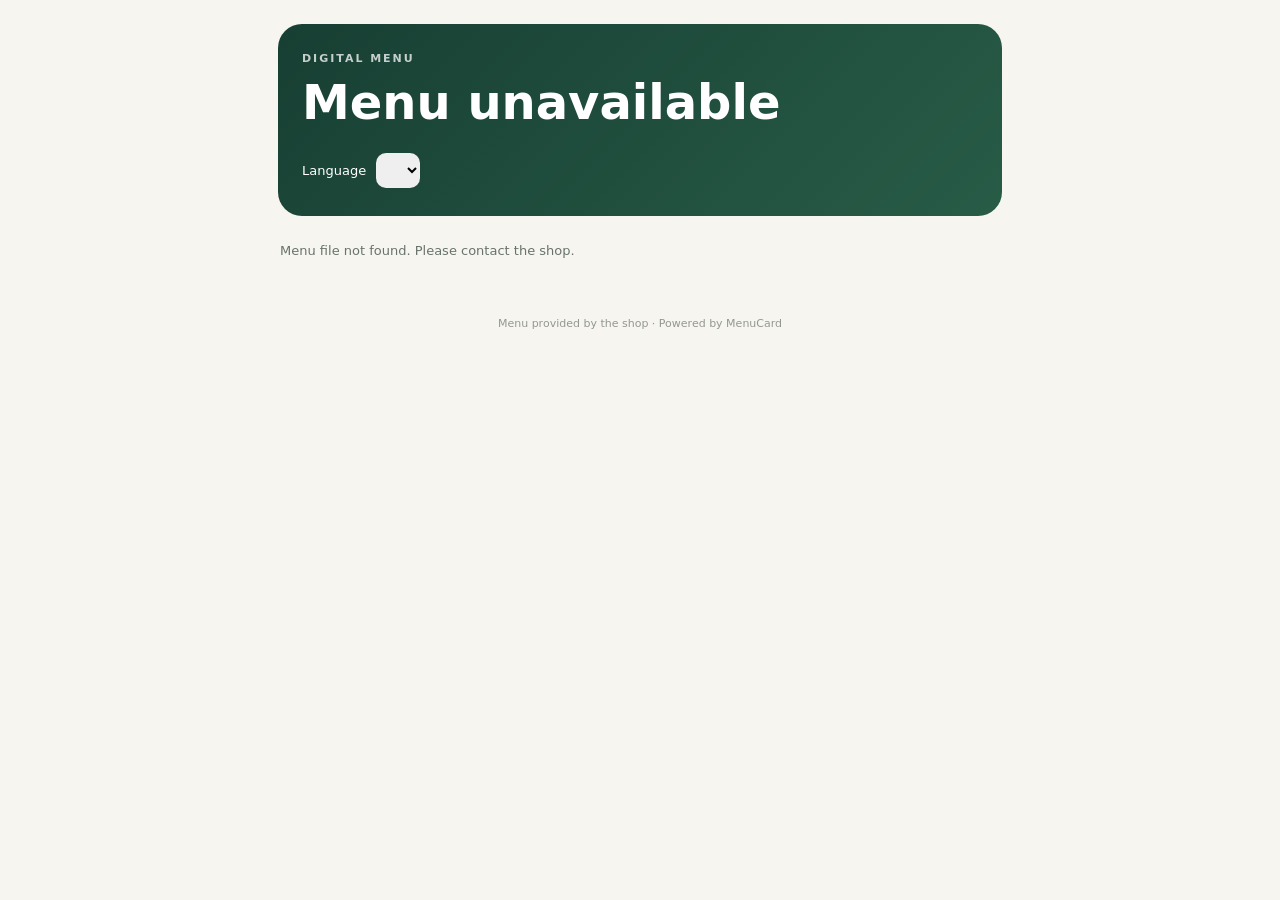
==== app/assets/publish/index.html @ db3e95a7 "feat: build MenuCard V1 offline JSON owner app and manual static publishing" ====
<!doctype html>
<html lang="en">
<head>
  <meta charset="utf-8">
  <meta name="viewport" content="width=device-width, initial-scale=1">
  <meta name="theme-color" content="#f7f5ef">
  <meta name="description" content="View the latest menu from this local shop.">
  <title>Digital Menu</title>
  <link rel="stylesheet" href="assets/menu.css">
  <script src="assets/menu.js" defer></script>
</head>
<body>
  <main class="page">
    <header class="shop-header">
      <p class="eyebrow">DIGITAL MENU</p>
      <h1 id="shop-name">Loading menu…</h1>
      <p id="shop-description" class="shop-description"></p>
      <p id="shop-meta" class="shop-meta"></p>
      <label class="language-control">Language
        <select id="language-select" aria-label="Choose menu language"></select>
      </label>
    </header>
    <p id="menu-status" class="status" role="status" aria-live="polite">Loading the latest published menu…</p>
    <section id="menu-content"></section>
    <footer>Menu provided by the shop · Powered by MenuCard</footer>
  </main>
</body>
</html>
---- app/assets/publish/assets/menu.css ----
:root {
  color-scheme: light;
  font-family: Inter, ui-sans-serif, system-ui, -apple-system, BlinkMacSystemFont, "Segoe UI", sans-serif;
  background: #f7f5ef;
  color: #202b25;
}
* { box-sizing: border-box; }
body { margin: 0; }
.page { width: min(760px, 100%); margin: 0 auto; padding: 24px 18px 48px; }
.shop-header { padding: 28px 24px; border-radius: 24px; background: linear-gradient(135deg, #173f33, #285c47); color: #fff; }
.eyebrow { margin: 0 0 12px; font-size: 11px; letter-spacing: .18em; font-weight: 800; opacity: .75; }
h1 { margin: 0; font-size: clamp(30px, 8vw, 48px); line-height: 1.05; }
.shop-description { color: #e3eee7; line-height: 1.5; }
.shop-meta { color: #d3e2d8; font-size: 13px; }
.language-control { display: inline-flex; align-items: center; gap: 10px; margin-top: 10px; font-size: 13px; }
select { border: 0; border-radius: 10px; padding: 9px 12px; font: inherit; }
.status { padding: 14px 2px; color: #68736d; font-size: 13px; }
.category { margin-top: 22px; }
.category h2 { margin: 0 0 10px; font-size: 21px; }
.menu-item { display: flex; justify-content: space-between; gap: 18px; align-items: center; margin: 9px 0; padding: 17px; border: 1px solid #e6e3d9; border-radius: 17px; background: #fffefa; }
.item-copy { min-width: 0; flex: 1; }
.item-copy h3 { margin: 0 0 5px; font-size: 16px; }
.item-copy p { margin: 0; color: #69736d; font-size: 13px; line-height: 1.45; }
.price { white-space: nowrap; font-weight: 800; }
.unavailable { display: block; margin-top: 5px; color: #a14b3c; font-size: 11px; font-weight: 700; }
.item-image { width: 72px; height: 72px; object-fit: cover; border-radius: 12px; }
.empty { padding: 22px; border-radius: 16px; background: #fffefa; color: #68736d; }
footer { padding: 32px 4px 0; color: #929890; font-size: 11px; text-align: center; }
@media (max-width: 420px) { .page { padding: 12px 12px 36px; } .shop-header { padding: 23px 18px; } .menu-item { padding: 14px; gap: 10px; } .item-image { width: 58px; height: 58px; } }
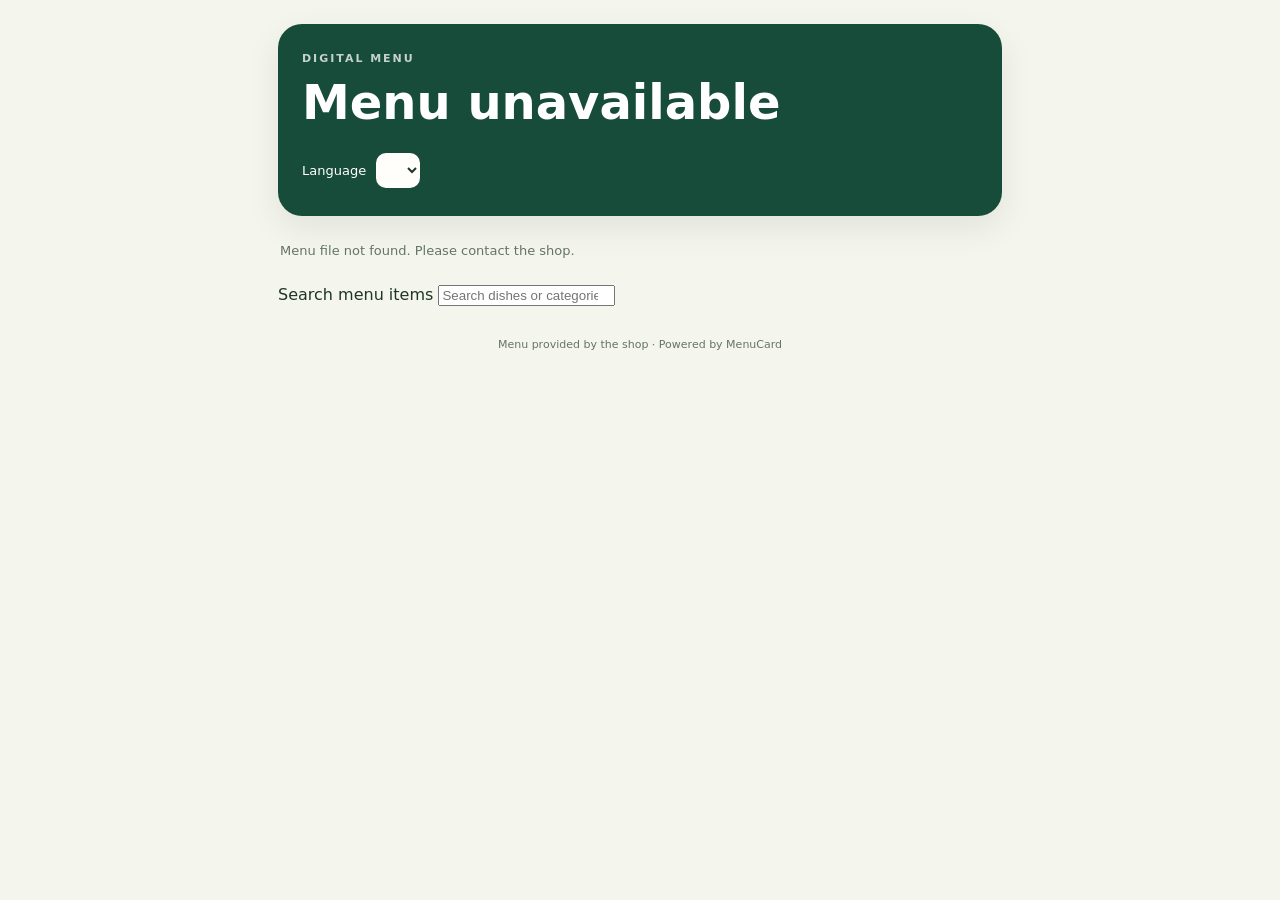
==== commit be3253c2: "feat: add search field to customer menu" ====
--- a/app/assets/publish/index.html
+++ b/app/assets/publish/index.html
@@ -21,6 +21,10 @@
       </label>
     </header>
     <p id="menu-status" class="status" role="status" aria-live="polite">Loading the latest published menu…</p>
+    <label class="search-control">
+      <span class="visually-hidden">Search menu items</span>
+      <input id="menu-search" type="search" placeholder="Search dishes or categories…" autocomplete="off">
+    </label>
     <section id="menu-content"></section>
     <footer>Menu provided by the shop · Powered by MenuCard</footer>
   </main>
--- a/app/assets/publish/assets/menu.css
+++ b/app/assets/publish/assets/menu.css
@@ -1,29 +1,95 @@
+/* MenuCard template engine: 10 layout families x 12 curated color themes. */
 :root {
   color-scheme: light;
   font-family: Inter, ui-sans-serif, system-ui, -apple-system, BlinkMacSystemFont, "Segoe UI", sans-serif;
-  background: #f7f5ef;
-  color: #202b25;
+  --page-bg: #f4f5ed;
+  --surface: #fffefa;
+  --primary: #174b3a;
+  --accent: #b9d5b8;
+  --text: #20342a;
+  --muted: #65736a;
+  --header-text: #fff;
 }
 * { box-sizing: border-box; }
-body { margin: 0; }
+body { margin: 0; background: var(--page-bg); color: var(--text); transition: background .2s ease, color .2s ease; }
 .page { width: min(760px, 100%); margin: 0 auto; padding: 24px 18px 48px; }
-.shop-header { padding: 28px 24px; border-radius: 24px; background: linear-gradient(135deg, #173f33, #285c47); color: #fff; }
+.shop-header { padding: 28px 24px; border-radius: 24px; background: var(--primary); color: var(--header-text); box-shadow: 0 12px 34px rgba(0,0,0,.08); }
 .eyebrow { margin: 0 0 12px; font-size: 11px; letter-spacing: .18em; font-weight: 800; opacity: .75; }
-h1 { margin: 0; font-size: clamp(30px, 8vw, 48px); line-height: 1.05; }
-.shop-description { color: #e3eee7; line-height: 1.5; }
-.shop-meta { color: #d3e2d8; font-size: 13px; }
+h1 { margin: 0; font-size: clamp(30px, 8vw, 48px); line-height: 1.05; overflow-wrap: anywhere; }
+.shop-description { color: var(--accent); line-height: 1.5; }
+.shop-meta { color: var(--accent); font-size: 13px; }
 .language-control { display: inline-flex; align-items: center; gap: 10px; margin-top: 10px; font-size: 13px; }
-select { border: 0; border-radius: 10px; padding: 9px 12px; font: inherit; }
-.status { padding: 14px 2px; color: #68736d; font-size: 13px; }
+select { border: 0; border-radius: 10px; padding: 9px 12px; font: inherit; background: var(--surface); color: var(--text); }
+.status { padding: 14px 2px; color: var(--muted); font-size: 13px; }
 .category { margin-top: 22px; }
-.category h2 { margin: 0 0 10px; font-size: 21px; }
-.menu-item { display: flex; justify-content: space-between; gap: 18px; align-items: center; margin: 9px 0; padding: 17px; border: 1px solid #e6e3d9; border-radius: 17px; background: #fffefa; }
+.category h2 { margin: 0 0 10px; font-size: 21px; color: var(--primary); }
+.menu-item { display: flex; justify-content: space-between; gap: 18px; align-items: center; margin: 9px 0; padding: 17px; border: 1px solid color-mix(in srgb, var(--accent) 65%, transparent); border-radius: 17px; background: var(--surface); }
 .item-copy { min-width: 0; flex: 1; }
-.item-copy h3 { margin: 0 0 5px; font-size: 16px; }
-.item-copy p { margin: 0; color: #69736d; font-size: 13px; line-height: 1.45; }
-.price { white-space: nowrap; font-weight: 800; }
+.item-copy h3 { margin: 0 0 5px; font-size: 16px; color: var(--text); overflow-wrap: anywhere; }
+.item-copy p { margin: 0; color: var(--muted); font-size: 13px; line-height: 1.45; }
+.price { white-space: nowrap; font-weight: 900; color: var(--primary); }
 .unavailable { display: block; margin-top: 5px; color: #a14b3c; font-size: 11px; font-weight: 700; }
 .item-image { width: 72px; height: 72px; object-fit: cover; border-radius: 12px; }
-.empty { padding: 22px; border-radius: 16px; background: #fffefa; color: #68736d; }
-footer { padding: 32px 4px 0; color: #929890; font-size: 11px; text-align: center; }
-@media (max-width: 420px) { .page { padding: 12px 12px 36px; } .shop-header { padding: 23px 18px; } .menu-item { padding: 14px; gap: 10px; } .item-image { width: 58px; height: 58px; } }
+.empty { padding: 22px; border-radius: 16px; background: var(--surface); color: var(--muted); }
+footer { padding: 32px 4px 0; color: var(--muted); font-size: 11px; text-align: center; }
+
+/* Color systems. */
+body[data-theme="forest"] { --page-bg:#F4F5ED; --surface:#FFFFFF; --primary:#174B3A; --accent:#B9D5B8; --text:#20342A; --muted:#65736A; }
+body[data-theme="ocean"] { --page-bg:#F1F7FA; --surface:#FFFFFF; --primary:#174B68; --accent:#A9D9E8; --text:#203440; --muted:#637783; }
+body[data-theme="saffron"] { --page-bg:#FFF7E8; --surface:#FFFEFA; --primary:#9A4B16; --accent:#F2C36B; --text:#432B1C; --muted:#846A55; }
+body[data-theme="rose"] { --page-bg:#FFF5F5; --surface:#FFFFFF; --primary:#813C50; --accent:#F0C6D0; --text:#422A32; --muted:#8A6C75; }
+body[data-theme="midnight"] { color-scheme:dark; --page-bg:#111827; --surface:#1F2937; --primary:#303A50; --accent:#D8B56D; --text:#F7F3E9; --muted:#C6C3B8; --header-text:#FFFFFF; }
+body[data-theme="cream"] { --page-bg:#FBF4E7; --surface:#FFFCF5; --primary:#59432E; --accent:#E8D5B4; --text:#3D3024; --muted:#81705C; }
+body[data-theme="lavender"] { --page-bg:#F7F3FC; --surface:#FFFFFF; --primary:#59477C; --accent:#D8C8F0; --text:#302844; --muted:#786D8B; }
+body[data-theme="terracotta"] { --page-bg:#FAF0E9; --surface:#FFFCF9; --primary:#8A3F2D; --accent:#E6B39B; --text:#402A24; --muted:#86685D; }
+body[data-theme="emerald"] { --page-bg:#EFF8F4; --surface:#FFFFFF; --primary:#075B50; --accent:#9CD7C4; --text:#173A34; --muted:#5C7A72; }
+body[data-theme="cobalt"] { --page-bg:#F1F4FF; --surface:#FFFFFF; --primary:#2348A4; --accent:#B9C8FF; --text:#1D2C50; --muted:#68779F; }
+body[data-theme="charcoal"] { --page-bg:#F0F0ED; --surface:#FFFFFF; --primary:#282828; --accent:#D2B36C; --text:#242424; --muted:#6E6E68; }
+body[data-theme="coral"] { --page-bg:#FFF2EC; --surface:#FFFFFF; --primary:#B94736; --accent:#FFC2A8; --text:#482D29; --muted:#936B61; }
+
+/* Ten distinct layout families. The selected design is stored in menu.json. */
+body[data-layout="editorial"] .page { max-width: 680px; }
+body[data-layout="editorial"] .shop-header { background: transparent; color: var(--text); text-align: center; box-shadow: none; border-bottom: 2px solid var(--accent); border-radius: 0; padding: 34px 16px 26px; }
+body[data-layout="editorial"] .shop-header h1 { font-family: Georgia, "Times New Roman", serif; font-size: clamp(34px, 9vw, 54px); font-weight: 500; }
+body[data-layout="editorial"] .shop-description, body[data-layout="editorial"] .shop-meta { color: var(--muted); }
+body[data-layout="editorial"] .category h2 { font-family: Georgia, "Times New Roman", serif; text-align: center; font-size: 25px; }
+body[data-layout="editorial"] .menu-item { background: transparent; border: 0; border-bottom: 1px solid var(--accent); border-radius: 0; padding: 15px 4px; }
+body[data-layout="compact"] .page { max-width: 940px; }
+body[data-layout="compact"] #menu-content { display: grid; grid-template-columns: repeat(auto-fit, minmax(260px, 1fr)); gap: 14px; }
+body[data-layout="compact"] .category { margin-top: 12px; padding: 14px; background: var(--surface); border-radius: 12px; }
+body[data-layout="compact"] .menu-item { padding: 9px 2px; margin: 4px 0; border: 0; border-bottom: 1px dashed var(--accent); border-radius: 0; background: transparent; gap: 8px; }
+body[data-layout="photo"] .menu-item { display: grid; grid-template-columns: 1fr 74px; grid-template-areas: "copy image" "price image"; gap: 6px 12px; }
+body[data-layout="photo"] .item-copy { grid-area: copy; }
+body[data-layout="photo"] .item-image { grid-area: image; width: 74px; height: 74px; }
+body[data-layout="photo"] .menu-item > div:last-of-type { grid-area: price; }
+body[data-layout="chalkboard"] { background: #1E2B24; }
+body[data-layout="chalkboard"] .shop-header { background: #24382D; border: 2px dashed var(--accent); border-radius: 8px; box-shadow: none; }
+body[data-layout="chalkboard"] .category h2 { color: var(--accent); font-family: Georgia, serif; }
+body[data-layout="chalkboard"] .menu-item { background: transparent; border: 1px dashed var(--accent); border-radius: 7px; }
+body[data-layout="chalkboard"] .item-copy h3, body[data-layout="chalkboard"] .price { color: var(--text); }
+body[data-layout="chalkboard"] .item-copy p { color: var(--muted); }
+body[data-layout="luxury"] .page { max-width: 700px; }
+body[data-layout="luxury"] .shop-header { text-align: center; border: 1px solid var(--accent); outline: 1px solid var(--accent); outline-offset: 5px; border-radius: 2px; margin: 6px; }
+body[data-layout="luxury"] .shop-header h1 { font-family: Georgia, "Times New Roman", serif; font-weight: 500; letter-spacing: .04em; }
+body[data-layout="luxury"] .category h2 { text-align: center; font-family: Georgia, serif; letter-spacing: .06em; }
+body[data-layout="luxury"] .menu-item { border: 0; border-bottom: 1px solid var(--accent); border-radius: 0; background: transparent; padding: 16px 5px; }
+body[data-layout="modern"] .shop-header { border-radius: 28px 28px 6px 28px; }
+body[data-layout="modern"] .category { padding: 15px; background: var(--surface); border-radius: 20px; }
+body[data-layout="modern"] .menu-item { border: 0; box-shadow: 0 5px 18px rgba(0,0,0,.04); }
+body[data-layout="rustic"] .shop-header { border-radius: 8px; border-bottom: 7px solid var(--accent); }
+body[data-layout="rustic"] .shop-header h1, body[data-layout="rustic"] .category h2 { font-family: Georgia, "Times New Roman", serif; }
+body[data-layout="rustic"] .menu-item { border-radius: 6px; border-style: dashed; box-shadow: 2px 3px 0 color-mix(in srgb, var(--accent) 55%, transparent); }
+body[data-layout="bistro"] .shop-header { text-align: center; border: 3px double var(--accent); border-radius: 4px; }
+body[data-layout="bistro"] .shop-header h1 { font-family: Georgia, "Times New Roman", serif; letter-spacing: .04em; }
+body[data-layout="bistro"] .category h2 { text-align: center; text-transform: uppercase; letter-spacing: .13em; font-size: 15px; }
+body[data-layout="bistro"] .menu-item { background: transparent; border: 0; border-bottom: 1px dotted var(--accent); border-radius: 0; padding: 13px 4px; }
+body[data-layout="streetfood"] .shop-header { border-radius: 12px; transform: rotate(-.3deg); box-shadow: 5px 6px 0 var(--accent); }
+body[data-layout="streetfood"] .category h2 { display: inline-block; padding: 7px 12px; background: var(--primary); color: #fff; border-radius: 7px; }
+body[data-layout="streetfood"] .menu-item { border: 2px solid var(--primary); border-radius: 10px; box-shadow: 3px 3px 0 var(--accent); }
+
+@media (max-width: 420px) {
+  .page { padding: 12px 12px 36px; }
+  .shop-header { padding: 23px 18px; }
+  .menu-item { padding: 14px; gap: 10px; }
+  .item-image { width: 58px; height: 58px; }
+}
